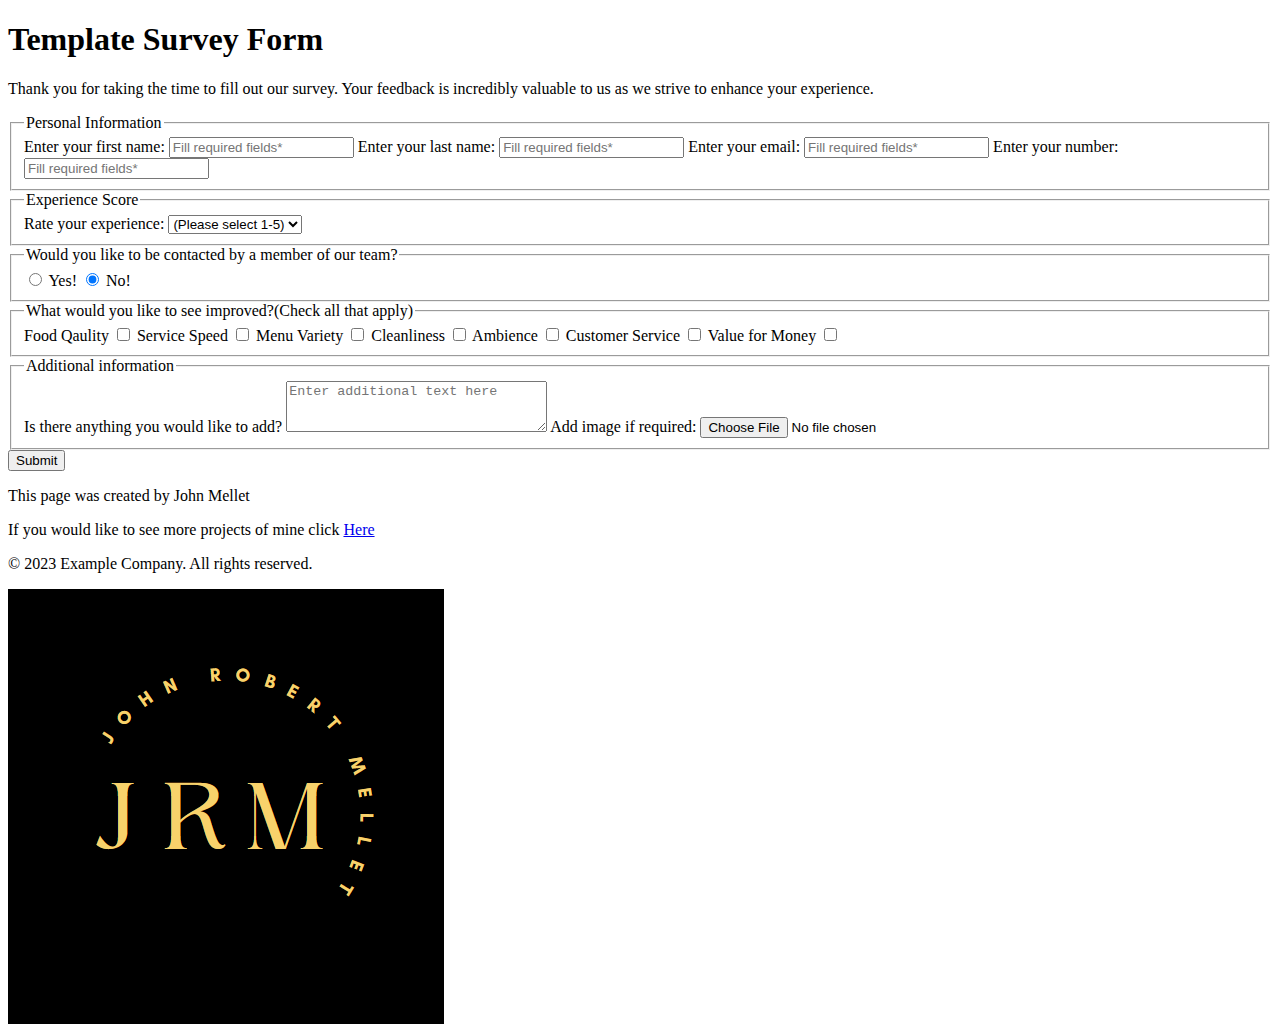
==== First-Survey-Form/index.html @ 3110e7a4 "Initial Commit" ====
<!DOCTYPE html>
<html lang="en">
  <head>
    <meta charset="UTF-8" />
    <meta name="viewport" content="width=device-width, initial-scale=1.0" />
    <title>Survey Template Project</title>
    <link rel="stylesheet" href="styles.css" />
  </head>
  <body class="br">
    <form id="survey-form" method="post" action="to-be-determined">
      <h1 id="title">Template Survey Form</h1>
      <p id="description">
        Thank you for taking the time to fill out our survey. Your feedback is
        incredibly valuable to us as we strive to enhance your experience.
      </p>
      <fieldset id="personal-info">
        <legend class="legend">Personal Information</legend>
        <label for="name" id="name-label">
          Enter your first name:
          <input
            id="name"
            name="name"
            type="text"
            placeholder="Fill required fields*"
            required
        /></label>
        <label for="last-name" id="lastname-label">
          Enter your last name:
          <input
            id="last-name"
            name="last name"
            type="text"
            placeholder="Fill required fields*"
            required
        /></label>
        <label for="email" id="email-label">
          Enter your email:
          <input
            id="email"
            name="email"
            type="email"
            placeholder="Fill required fields*"
            required
        /></label>
        <label for="number" id="number-label">
          Enter your number:
          <input
            id="number"
            name="number"
            type="number"
            pattern="07\d{9}"
            placeholder="Fill required fields*"
            required
        /></label>
        <!-- Its better to set type to text so you can enter + numbers -->
      </fieldset>
      <fieldset id="Rating">
        <legend class="legend">Experience Score</legend>
        <label for="dropdown">
          Rate your experience:
          <select id="dropdown" name="dropdown">
            <option value="select">(Please select 1-5)</option>
            <option value="1">1-Poor</option>
            <option value="2">2-Below Average</option>
            <option value="3">3-Average</option>
            <option value="4">4-Good</option>
            <option value="5">5-Very Good</option>
          </select>
        </label>
      </fieldset>
      <fieldset id="contact-pref">
        <legend class="legend">
          Would you like to be contacted by a member of our team?
        </legend>
        <label for="yes" class="inline"
          ><input
            id="yes"
            type="radio"
            name="preference"
            class="preference"
            value="yes"
          />
          Yes!</label
        >
        <label for="no" class="inline"
          ><input
            id="no"
            type="radio"
            name="preference"
            class="preference"
            value="no"
            checked
          />
          No!</label
        >
      </fieldset>
      <fieldset id="improvements">
        <legend class="legend">
          What would you like to see improved?<span class="clue"
            >(Check all that apply)</span
          >
        </legend>
        <label for="check-1"
          >Food Qaulity
          <input class="inline" name="check-1" type="checkbox" value="check-1"
        /></label>
        <label for="check-2"
          >Service Speed
          <input class="inline" name="check-2" type="checkbox" value="check-2"
        /></label>
        <label for="check-3"
          >Menu Variety
          <input class="inline" name="check-3" type="checkbox" value="check-3"
        /></label>
        <label for="check-4"
          >Cleanliness
          <input class="inline" name="check-4" type="checkbox" value="check-4"
        /></label>
        <label for="check-5"
          >Ambience
          <input class="inline" name="check-5" type="checkbox" value="check-5"
        /></label>
        <label for="check-6"
          >Customer Service
          <input class="inline" name="check-6" type="checkbox" value="check-6"
        /></label>
        <label for="check-7"
          >Value for Money
          <input class="inline" name="check-7" type="checkbox" value="check-7"
        /></label>
      </fieldset>
      <fieldset id="add-info">
        <legend class="legend">Additional information</legend>
        <label for="addinfo"
          >Is there anything you would like to add?
          <textarea
            id="addinfo"
            name="addinfo"
            rows="3"
            cols="30"
            placeholder="Enter additional text here"
          ></textarea>
        </label>
        <label for="image"
          >Add image if required: <input id="image" type="file" name="image"
        /></label>
      </fieldset>
      <input id="submit" type="submit" value="Submit" />
    </form>
    <footer>
      <p>This page was created by John Mellet</p>
      <p>
        If you would like to see more projects of mine click
        <a href="https://github.com/JohnMellet">Here</a>
      </p>
      <p>&copy; 2023 Example Company. All rights reserved.</p>
      <img id="logo" src="JRMlogo.png" />
    </footer>
  </body>
</html>
---- First-Survey-Form/styles.css ----
/* :root {
  --main-background: ;
  --content-background: ;
  --form-text-color: ;
  --input-color ;
} */
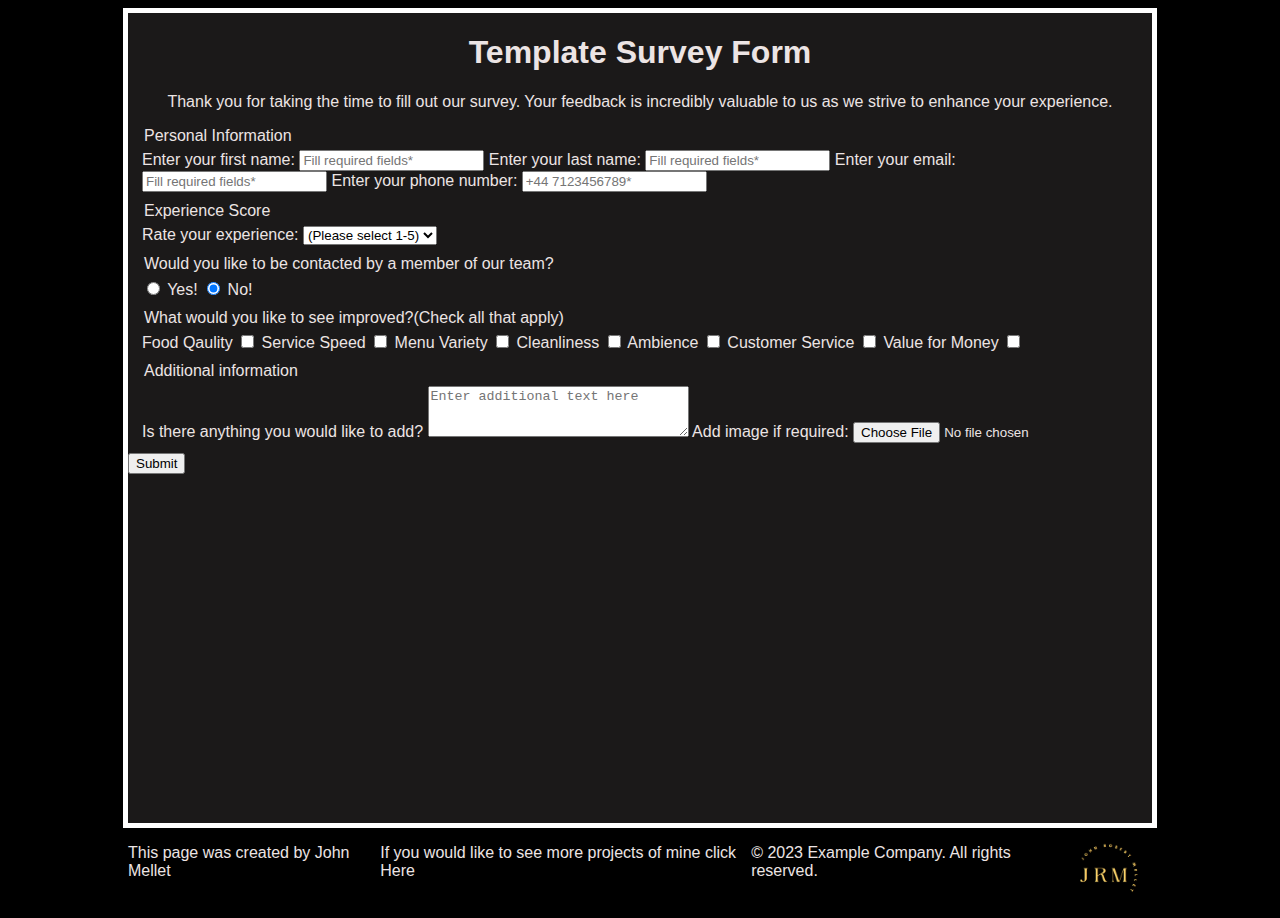
==== commit 0a68677f: "Version 1 Complete" ====
--- a/First-Survey-Form/index.html
+++ b/First-Survey-Form/index.html
@@ -13,138 +13,168 @@
         Thank you for taking the time to fill out our survey. Your feedback is
         incredibly valuable to us as we strive to enhance your experience.
       </p>
-      <fieldset id="personal-info">
-        <legend class="legend">Personal Information</legend>
-        <label for="name" id="name-label">
-          Enter your first name:
-          <input
-            id="name"
-            name="name"
-            type="text"
-            placeholder="Fill required fields*"
-            required
-        /></label>
-        <label for="last-name" id="lastname-label">
-          Enter your last name:
-          <input
-            id="last-name"
-            name="last name"
-            type="text"
-            placeholder="Fill required fields*"
-            required
-        /></label>
-        <label for="email" id="email-label">
-          Enter your email:
-          <input
-            id="email"
-            name="email"
-            type="email"
-            placeholder="Fill required fields*"
-            required
-        /></label>
-        <label for="number" id="number-label">
-          Enter your number:
-          <input
-            id="number"
-            name="number"
-            type="number"
-            pattern="07\d{9}"
-            placeholder="Fill required fields*"
-            required
-        /></label>
-        <!-- Its better to set type to text so you can enter + numbers -->
-      </fieldset>
-      <fieldset id="Rating">
-        <legend class="legend">Experience Score</legend>
-        <label for="dropdown">
-          Rate your experience:
-          <select id="dropdown" name="dropdown">
-            <option value="select">(Please select 1-5)</option>
-            <option value="1">1-Poor</option>
-            <option value="2">2-Below Average</option>
-            <option value="3">3-Average</option>
-            <option value="4">4-Good</option>
-            <option value="5">5-Very Good</option>
-          </select>
-        </label>
-      </fieldset>
-      <fieldset id="contact-pref">
-        <legend class="legend">
-          Would you like to be contacted by a member of our team?
-        </legend>
-        <label for="yes" class="inline"
-          ><input
-            id="yes"
-            type="radio"
-            name="preference"
-            class="preference"
-            value="yes"
-          />
-          Yes!</label
-        >
-        <label for="no" class="inline"
-          ><input
-            id="no"
-            type="radio"
-            name="preference"
-            class="preference"
-            value="no"
-            checked
-          />
-          No!</label
-        >
-      </fieldset>
-      <fieldset id="improvements">
-        <legend class="legend">
-          What would you like to see improved?<span class="clue"
-            >(Check all that apply)</span
+      <div class="form-data">
+        <fieldset id="personal-info">
+          <legend class="legend">Personal Information</legend>
+          <label for="name" id="name-label">
+            Enter your first name:
+            <input
+              id="name"
+              name="name"
+              type="text"
+              placeholder="Fill required fields*"
+              required
+          /></label>
+          <label for="last-name" id="lastname-label">
+            Enter your last name:
+            <input
+              id="last-name"
+              name="last name"
+              type="text"
+              placeholder="Fill required fields*"
+              required
+          /></label>
+          <label for="email" id="email-label">
+            Enter your email:
+            <input
+              id="email"
+              name="email"
+              type="email"
+              placeholder="Fill required fields*"
+              required
+          /></label>
+          <label for="number" id="number-label">
+            Enter your phone number:
+            <input
+              id="number"
+              name="number"
+              type="text"
+              pattern="(\+44\s\d{10})|(\(\d{5}\)\s\d{6})|(0\s\d{10})"
+              placeholder="+44 7123456789*"
+              required
+          /></label>
+          <!-- Its better to set type to text so you can enter + numbers -->
+        </fieldset>
+        <fieldset id="Rating">
+          <legend class="legend">Experience Score</legend>
+          <label for="dropdown">
+            Rate your experience:
+            <select id="dropdown" name="dropdown">
+              <option value="select">(Please select 1-5)</option>
+              <option value="1">1-Poor</option>
+              <option value="2">2-Below Average</option>
+              <option value="3">3-Average</option>
+              <option value="4">4-Good</option>
+              <option value="5">5-Very Good</option>
+            </select>
+          </label>
+        </fieldset>
+        <fieldset id="contact-pref">
+          <legend class="legend">
+            Would you like to be contacted by a member of our team?
+          </legend>
+          <label for="yes" class="inline"
+            ><input
+              id="yes"
+              type="radio"
+              name="preference"
+              class="preference"
+              value="yes"
+            />
+            Yes!</label
           >
-        </legend>
-        <label for="check-1"
-          >Food Qaulity
-          <input class="inline" name="check-1" type="checkbox" value="check-1"
-        /></label>
-        <label for="check-2"
-          >Service Speed
-          <input class="inline" name="check-2" type="checkbox" value="check-2"
-        /></label>
-        <label for="check-3"
-          >Menu Variety
-          <input class="inline" name="check-3" type="checkbox" value="check-3"
-        /></label>
-        <label for="check-4"
-          >Cleanliness
-          <input class="inline" name="check-4" type="checkbox" value="check-4"
-        /></label>
-        <label for="check-5"
-          >Ambience
-          <input class="inline" name="check-5" type="checkbox" value="check-5"
-        /></label>
-        <label for="check-6"
-          >Customer Service
-          <input class="inline" name="check-6" type="checkbox" value="check-6"
-        /></label>
-        <label for="check-7"
-          >Value for Money
-          <input class="inline" name="check-7" type="checkbox" value="check-7"
-        /></label>
-      </fieldset>
-      <fieldset id="add-info">
-        <legend class="legend">Additional information</legend>
-        <label for="addinfo"
-          >Is there anything you would like to add?
-          <textarea
-            id="addinfo"
-            name="addinfo"
-            rows="3"
-            cols="30"
-            placeholder="Enter additional text here"
-          ></textarea>
-        </label>
-        <label for="image"
-          >Add image if required: <input id="image" type="file" name="image"
-        /></label>
-      </fieldset>
+          <label for="no" class="inline"
+            ><input
+              id="no"
+              type="radio"
+              name="preference"
+              class="preference"
+              value="no"
+              checked
+            />
+            No!</label
+          >
+        </fieldset>
+        <fieldset id="improvements">
+          <legend class="legend">
+            What would you like to see improved?<span class="clue"
+              >(Check all that apply)</span
+            >
+          </legend>
+          <label for="check-1"
+            >Food Qaulity
+            <input
+              class="inline"
+              name="check-1"
+              type="checkbox"
+              value="check-1"
+          /></label>
+          <label for="check-2"
+            >Service Speed
+            <input
+              class="inline"
+              name="check-2"
+              type="checkbox"
+              value="check-2"
+          /></label>
+          <label for="check-3"
+            >Menu Variety
+            <input
+              class="inline"
+              name="check-3"
+              type="checkbox"
+              value="check-3"
+          /></label>
+          <label for="check-4"
+            >Cleanliness
+            <input
+              class="inline"
+              name="check-4"
+              type="checkbox"
+              value="check-4"
+          /></label>
+          <label for="check-5"
+            >Ambience
+            <input
+              class="inline"
+              name="check-5"
+              type="checkbox"
+              value="check-5"
+          /></label>
+          <label for="check-6"
+            >Customer Service
+            <input
+              class="inline"
+              name="check-6"
+              type="checkbox"
+              value="check-6"
+          /></label>
+          <label for="check-7"
+            >Value for Money
+            <input
+              class="inline"
+              name="check-7"
+              type="checkbox"
+              value="check-7"
+          /></label>
+        </fieldset>
+        <fieldset id="add-info">
+          <legend class="legend">Additional information</legend>
+          <label for="addinfo"
+            >Is there anything you would like to add?
+            <textarea
+              id="addinfo"
+              name="addinfo"
+              rows="3"
+              cols="30"
+              placeholder="Enter additional text here"
+            ></textarea>
+          </label>
+          <label for="image"
+            >Add image if required: <input id="image" type="file" name="image"
+          /></label>
+        </fieldset>
+      </div>
       <input id="submit" type="submit" value="Submit" />
     </form>
     <footer>
--- a/First-Survey-Form/styles.css
+++ b/First-Survey-Form/styles.css
@@ -4,3 +4,52 @@
   --form-text-color: ;
   --input-color ;
 } */
+
+/* use this grid template stack instead of a background image https://youtu.be/JHregeIsjPQ?si=J_lmqTD9vLcvfb_C */
+
+body {
+  background-color: #000000;
+  color: #ece4e4;
+  font-family: Verdana, Geneva, Tahoma, sans-serif;
+  height: 100vh;
+  height: 100dvh;
+}
+
+fieldset {
+  border: none;
+}
+
+a {
+  text-decoration: none;
+  color: inherit;
+}
+
+form {
+  background-color: #5952524e;
+  border: 5px solid white;
+  width: 80vw;
+  min-width: 300px;
+  height: 90vh;
+  height: 90dvh;
+  margin: auto;
+}
+
+#title,
+#description {
+  text-align: center;
+}
+
+.form-data {
+  display: grid;
+}
+
+footer {
+  height: 10vh;
+  height: 10dvh;
+  width: 80vw;
+  width: 80dvw;
+  min-width: 300px;
+  display: flex;
+  justify-content: space-evenly;
+  margin: auto;
+}
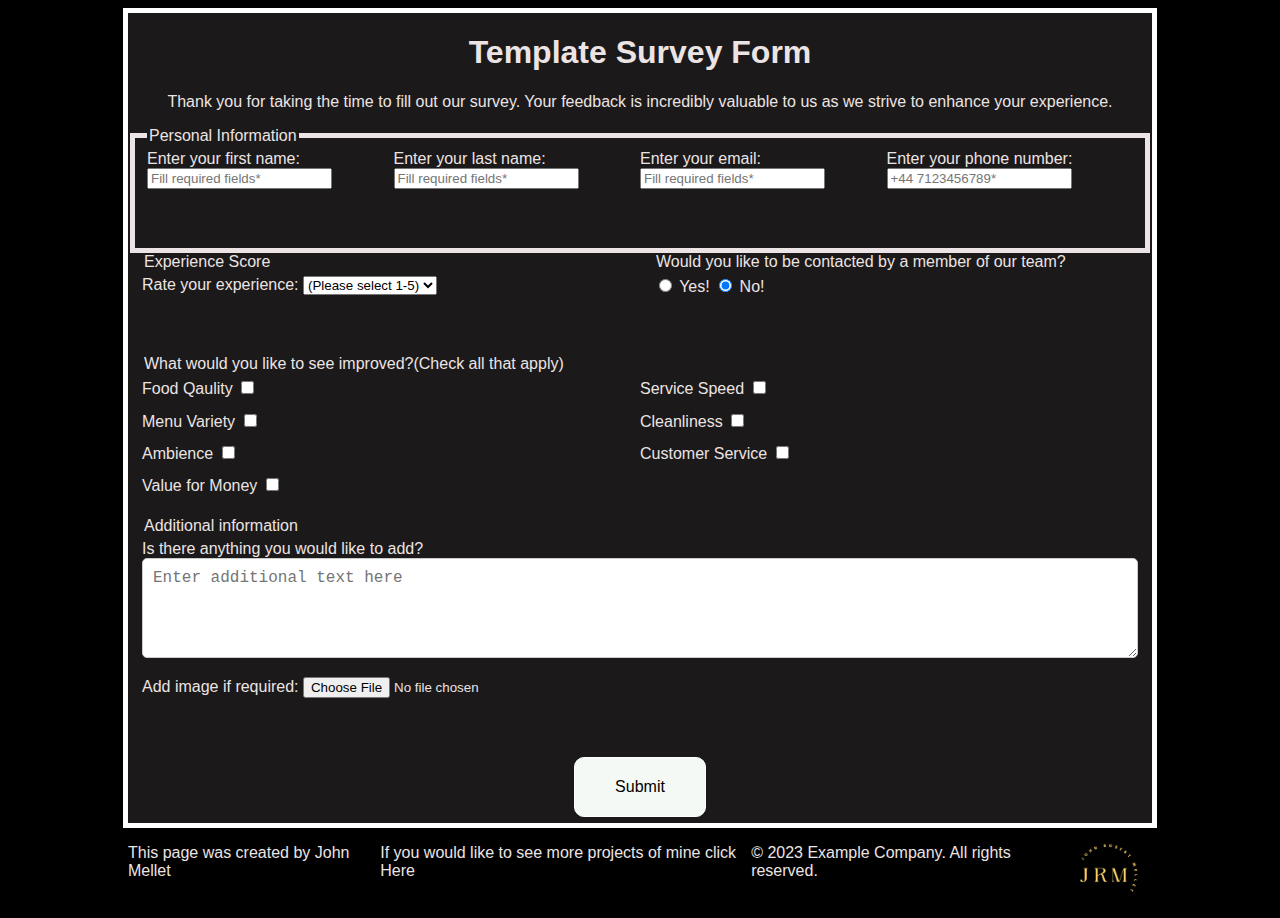
==== commit 03d1118b: "In progress" ====
--- a/First-Survey-Form/index.html
+++ b/First-Survey-Form/index.html
@@ -55,46 +55,48 @@
           /></label>
           <!-- Its better to set type to text so you can enter + numbers -->
         </fieldset>
-        <fieldset id="Rating">
-          <legend class="legend">Experience Score</legend>
-          <label for="dropdown">
-            Rate your experience:
-            <select id="dropdown" name="dropdown">
-              <option value="select">(Please select 1-5)</option>
-              <option value="1">1-Poor</option>
-              <option value="2">2-Below Average</option>
-              <option value="3">3-Average</option>
-              <option value="4">4-Good</option>
-              <option value="5">5-Very Good</option>
-            </select>
-          </label>
-        </fieldset>
-        <fieldset id="contact-pref">
-          <legend class="legend">
-            Would you like to be contacted by a member of our team?
-          </legend>
-          <label for="yes" class="inline"
-            ><input
-              id="yes"
-              type="radio"
-              name="preference"
-              class="preference"
-              value="yes"
-            />
-            Yes!</label
-          >
-          <label for="no" class="inline"
-            ><input
-              id="no"
-              type="radio"
-              name="preference"
-              class="preference"
-              value="no"
-              checked
-            />
-            No!</label
-          >
-        </fieldset>
+        <div class="container-2">
+          <fieldset id="Rating">
+            <legend class="legend">Experience Score</legend>
+            <label for="dropdown">
+              Rate your experience:
+              <select id="dropdown" name="dropdown">
+                <option value="select">(Please select 1-5)</option>
+                <option value="1">1-Poor</option>
+                <option value="2">2-Below Average</option>
+                <option value="3">3-Average</option>
+                <option value="4">4-Good</option>
+                <option value="5">5-Very Good</option>
+              </select>
+            </label>
+          </fieldset>
+          <fieldset id="contact-pref">
+            <legend class="legend">
+              Would you like to be contacted by a member of our team?
+            </legend>
+            <label for="yes" class="inline"
+              ><input
+                id="yes"
+                type="radio"
+                name="preference"
+                class="preference"
+                value="yes"
+              />
+              Yes!</label
+            >
+            <label for="no" class="inline"
+              ><input
+                id="no"
+                type="radio"
+                name="preference"
+                class="preference"
+                value="no"
+                checked
+              />
+              No!</label
+            >
+          </fieldset>
+        </div>
         <fieldset id="improvements">
           <legend class="legend">
             What would you like to see improved?<span class="clue"
@@ -175,7 +177,9 @@
           /></label>
         </fieldset>
       </div>
-      <input id="submit" type="submit" value="Submit" />
+      <button id="button">
+        <input id="submit" type="submit" value="Submit" />
+      </button>
     </form>
     <footer>
       <p>This page was created by John Mellet</p>
--- a/First-Survey-Form/styles.css
+++ b/First-Survey-Form/styles.css
@@ -32,6 +32,7 @@
   height: 90vh;
   height: 90dvh;
   margin: auto;
+  overflow-y: auto;
 }
 
 #title,
@@ -41,6 +42,8 @@
 
 .form-data {
   display: grid;
+  height: 70vh;
+  height: 70dvh;
 }
 
 footer {
@@ -53,3 +56,54 @@
   justify-content: space-evenly;
   margin: auto;
 }
+
+#personal-info {
+  display: grid;
+  grid-template-columns: repeat(4, 1fr);
+}
+
+.container-2 {
+  display: grid;
+  grid-template-columns: repeat(2, 1fr);
+}
+
+#improvements {
+  display: grid;
+  grid-template-columns: repeat(2, 1fr);
+}
+
+#addinfo {
+  width: 100%; /* Take up 100% of the container width */
+  box-sizing: border-box; /* Include padding and border in the width calculation */
+  resize: vertical; /* Allow vertical resizing */
+  min-height: 100px; /* Set a minimum height */
+  font-size: 16px; /* Adjust font size based on your preference */
+}
+
+#addinfo {
+  padding: 10px;
+  border: 1px solid #ccc;
+  border-radius: 5px;
+  margin-bottom: 15px;
+}
+
+#button,
+#submit {
+  background-color: #f5f9f5;
+  color: black;
+  padding: 10px 20px;
+  border: none;
+  font-size: 16px;
+  border-radius: 10px;
+  cursor: pointer;
+  display: block;
+  margin: auto;
+}
+
+#button {
+  border: 1px solid white;
+}
+
+#personal-info {
+  border: 5px solid;
+}
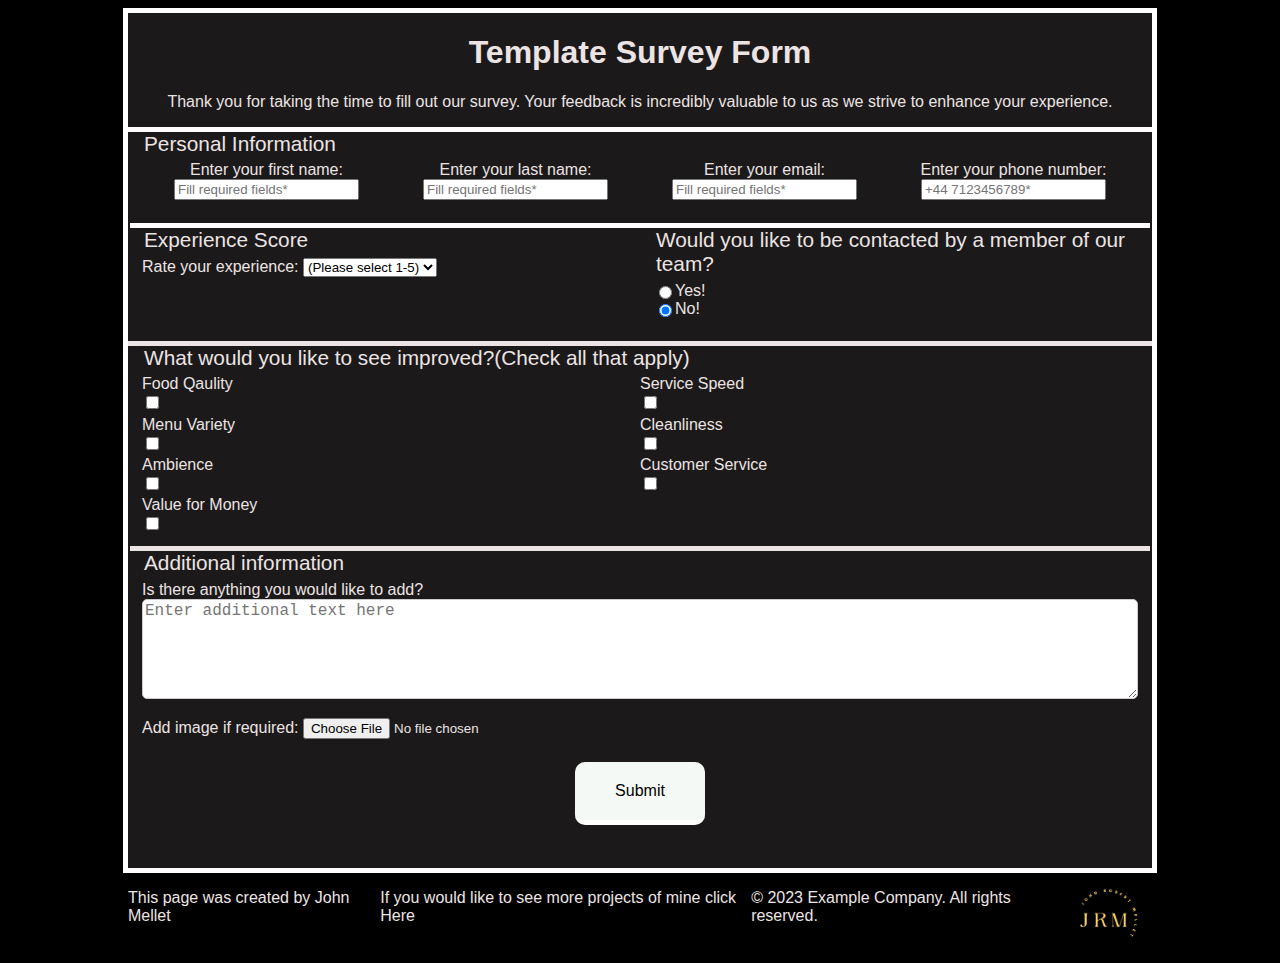
==== commit 0ddf6dd9: "Basic Temp" ====
--- a/First-Survey-Form/index.html
+++ b/First-Survey-Form/index.html
@@ -8,11 +8,13 @@
   </head>
   <body class="br">
     <form id="survey-form" method="post" action="to-be-determined">
-      <h1 id="title">Template Survey Form</h1>
-      <p id="description">
-        Thank you for taking the time to fill out our survey. Your feedback is
-        incredibly valuable to us as we strive to enhance your experience.
-      </p>
+      <div class="survey-title">
+        <h1 id="title">Template Survey Form</h1>
+        <p id="description">
+          Thank you for taking the time to fill out our survey. Your feedback is
+          incredibly valuable to us as we strive to enhance your experience.
+        </p>
+      </div>
       <div class="form-data">
         <fieldset id="personal-info">
           <legend class="legend">Personal Information</legend>
@@ -106,6 +108,7 @@
           <label for="check-1"
             >Food Qaulity
             <input
+              id="check-1"
               class="inline"
               name="check-1"
               type="checkbox"
@@ -114,6 +117,7 @@
           <label for="check-2"
             >Service Speed
             <input
+              id="check-2"
               class="inline"
               name="check-2"
               type="checkbox"
@@ -122,6 +126,7 @@
           <label for="check-3"
             >Menu Variety
             <input
+              id="check-3"
               class="inline"
               name="check-3"
               type="checkbox"
@@ -130,6 +135,7 @@
           <label for="check-4"
             >Cleanliness
             <input
+              id="check-4"
               class="inline"
               name="check-4"
               type="checkbox"
@@ -138,6 +144,7 @@
           <label for="check-5"
             >Ambience
             <input
+              id="check-5"
               class="inline"
               name="check-5"
               type="checkbox"
@@ -146,6 +153,7 @@
           <label for="check-6"
             >Customer Service
             <input
+              id="check-6"
               class="inline"
               name="check-6"
               type="checkbox"
@@ -154,6 +162,7 @@
           <label for="check-7"
             >Value for Money
             <input
+              id="check-7"
               class="inline"
               name="check-7"
               type="checkbox"
--- a/First-Survey-Form/styles.css
+++ b/First-Survey-Form/styles.css
@@ -13,6 +13,7 @@
   font-family: Verdana, Geneva, Tahoma, sans-serif;
   height: 100vh;
   height: 100dvh;
+  font-size: 16px;
 }
 
 fieldset {
@@ -24,13 +25,18 @@
   color: inherit;
 }
 
+a:hover {
+  color: blue;
+  font-size: 1.5rem;
+}
+
 form {
   background-color: #5952524e;
   border: 5px solid white;
   width: 80vw;
   min-width: 300px;
-  height: 90vh;
-  height: 90dvh;
+  height: 95vh;
+  height: 95dvh;
   margin: auto;
   overflow-y: auto;
 }
@@ -62,26 +68,31 @@
   grid-template-columns: repeat(4, 1fr);
 }
 
+#personal-info label {
+  display: flex;
+  flex-direction: column; /* Arrange label and input vertically */
+  align-items: center; /* Center items horizontally */
+  text-align: center; /* Center text within label */
+}
+
 .container-2 {
   display: grid;
   grid-template-columns: repeat(2, 1fr);
+  border-bottom: 5px solid;
 }
 
 #improvements {
   display: grid;
   grid-template-columns: repeat(2, 1fr);
+  border-bottom: 5px solid;
 }
 
 #addinfo {
-  width: 100%; /* Take up 100% of the container width */
-  box-sizing: border-box; /* Include padding and border in the width calculation */
-  resize: vertical; /* Allow vertical resizing */
-  min-height: 100px; /* Set a minimum height */
-  font-size: 16px; /* Adjust font size based on your preference */
-}
-
-#addinfo {
-  padding: 10px;
+  width: 100%;
+  box-sizing: border-box;
+  resize: vertical;
+  min-height: 100px;
+  font-size: 16px;
   border: 1px solid #ccc;
   border-radius: 5px;
   margin-bottom: 15px;
@@ -100,10 +111,17 @@
   margin: auto;
 }
 
-#button {
-  border: 1px solid white;
+#button,
+#personal-info,
+.survey-title {
+  border-bottom: 5px solid white;
 }
 
-#personal-info {
-  border: 5px solid;
+legend {
+  font-size: 1.3rem;
 }
+
+.inline {
+  display: flex;
+  cursor: pointer;
+}
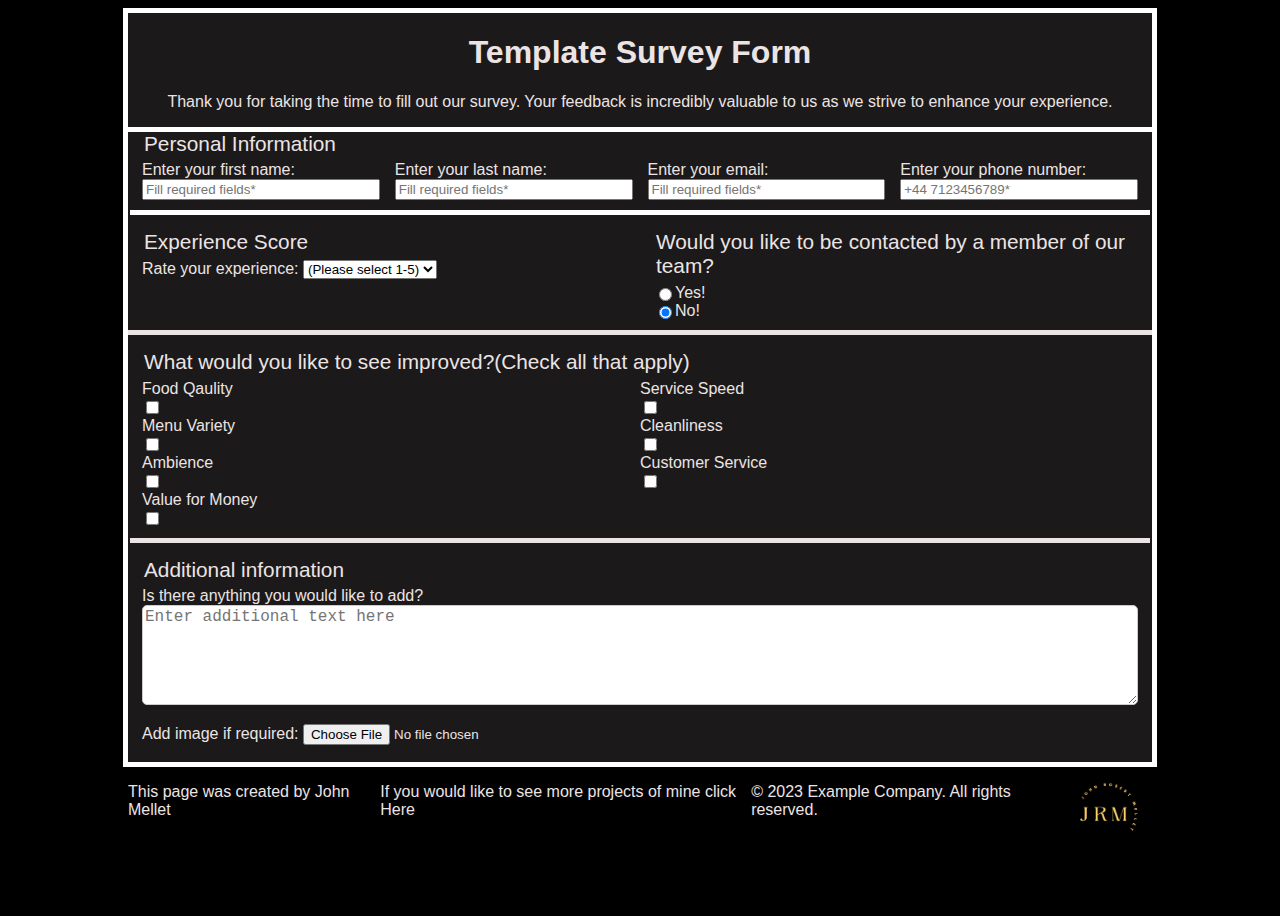
==== commit 6b073867: "Snag List-1 completed" ====
--- a/First-Survey-Form/index.html
+++ b/First-Survey-Form/index.html
@@ -184,11 +184,11 @@
           <label for="image"
             >Add image if required: <input id="image" type="file" name="image"
           /></label>
+          <button id="button">
+            <input id="submit" type="submit" value="Submit" />
+          </button>
         </fieldset>
       </div>
-      <button id="button">
-        <input id="submit" type="submit" value="Submit" />
-      </button>
     </form>
     <footer>
       <p>This page was created by John Mellet</p>
--- a/First-Survey-Form/styles.css
+++ b/First-Survey-Form/styles.css
@@ -35,8 +35,6 @@
   border: 5px solid white;
   width: 80vw;
   min-width: 300px;
-  height: 95vh;
-  height: 95dvh;
   margin: auto;
   overflow-y: auto;
 }
@@ -65,14 +63,17 @@
 
 #personal-info {
   display: grid;
-  grid-template-columns: repeat(4, 1fr);
+  grid-template-columns: repeat(4, minmax(200px, 1fr));
+  gap: 15px;
 }
 
 #personal-info label {
-  display: flex;
-  flex-direction: column; /* Arrange label and input vertically */
-  align-items: center; /* Center items horizontally */
-  text-align: center; /* Center text within label */
+  text-align: left;
+}
+
+#personal-info input {
+  width: 100%;
+  box-sizing: border-box;
 }
 
 .container-2 {
@@ -117,6 +118,11 @@
   border-bottom: 5px solid white;
 }
 
+#button {
+  margin-top: 25px;
+  margin-bottom: 18px;
+}
+
 legend {
   font-size: 1.3rem;
 }
@@ -125,3 +131,30 @@
   display: flex;
   cursor: pointer;
 }
+
+.form-data {
+  display: grid;
+  gap: 15px;
+}
+
+@media screen and (max-width: 768px) {
+  form {
+    width: 90vw;
+  }
+
+  #personal-info {
+    grid-template-columns: 1fr;
+  }
+}
+
+@media screen and (max-width: 1200px) {
+  #personal-info {
+    grid-template-columns: repeat(auto-fill, minmax(200px, 1fr));
+  }
+}
+
+@media screen and (max-width: 480px) {
+  #personal-info label {
+    text-align: center;
+  }
+}
